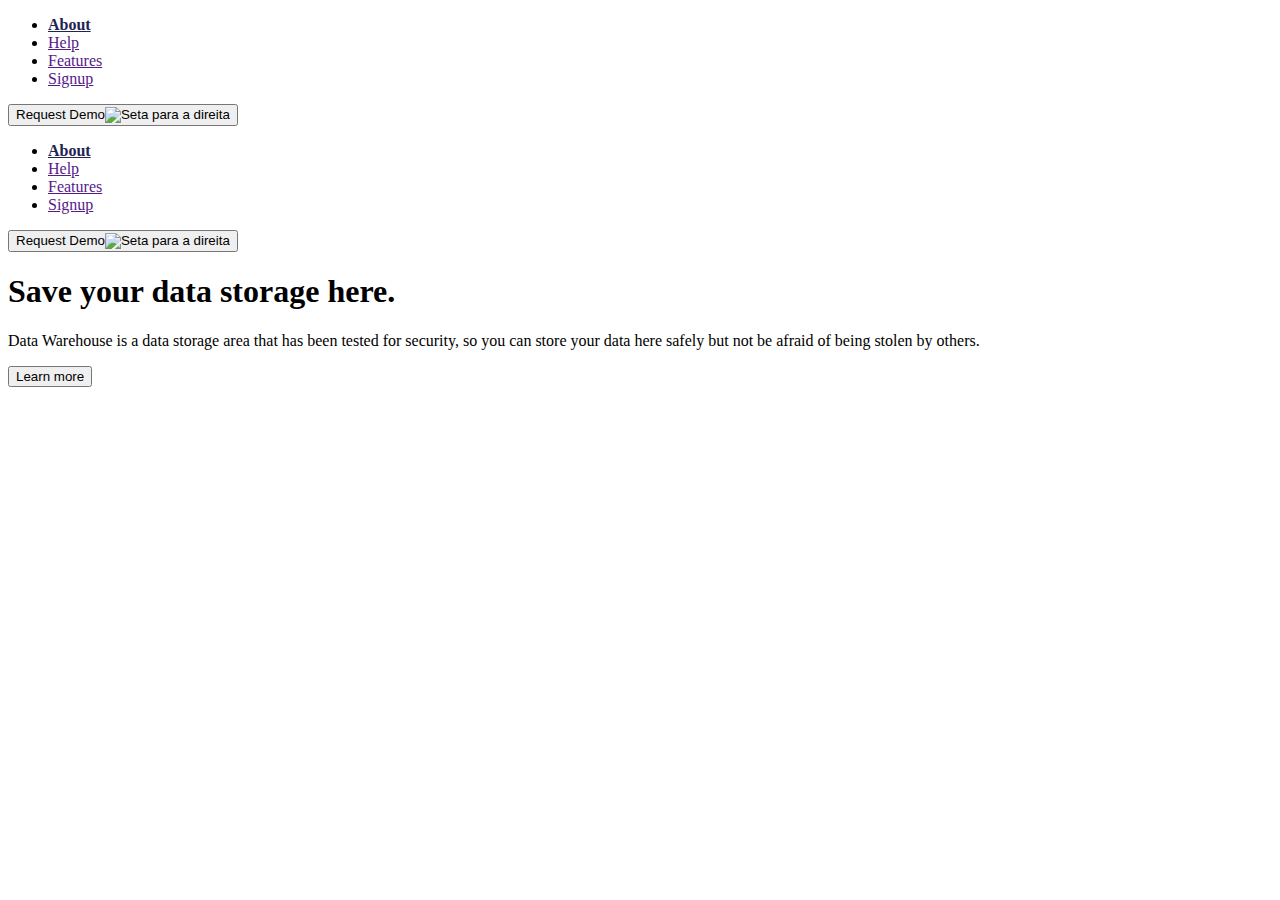
==== index.html @ e17e25a0 "Add files via upload" ====
<!DOCTYPE html>
<html lang="pt-br">
<head>
    <meta charset="UTF-8">
    <meta name="viewport" content="width=device-width, initial-scale=1.0">
    <meta name="author" content="Victor Mello">
    <title>Test 01</title>

    <link href="https://fonts.googleapis.com/css2?family=Nunito:wght@300;400;700&display=swap" rel="stylesheet">
    <link rel="stylesheet" href="./css/main.css">
</head>
<body>
    <div class="container">
        <nav class="desktop">
            <div class="menu-image">
                <div class="circle"></div>
                <div class="rectangle"></div>
            </div>
            <ul>
                <li><a href="" style="color: #212353;font-weight: 800;">About</a></li>
                <li><a href="">Help</a></li>
                <li><a href="">Features</a></li>
                <li><a href="">Signup</a></li>
            </ul>

            
            <button class="btn1">Request Demo<img class="fa-arrow-right" src="./images/arrow-right-solid.svg" alt="Seta para a direita"></button>
        </nav><!--.desktop-->

        <nav class="mobile">
            <div class="circle"></div>
            <div class="rectangle"></div>
            
            <ul>
                <li><a href="" style="color: #212353;font-weight: 800;">About</a></li>
                <li><a href="">Help</a></li>
                <li><a href="">Features</a></li>
                <li><a href="">Signup</a></li>
            </ul>

            <button class="btn1">Request Demo<img class="arrow-right" src="./images/arrow-right-solid.svg" alt="Seta para a direita"></button>
        </nav><!--.mobile-->
    </div><!--.container-->

    <div class="container">
        <div class="about-container">
            <div class="text-about">
                <h1>Save your data storage here.</h1>
                <p>Data Warehouse is a data storage area that has been tested for security, so you can store your data here safely but not be afraid of being stolen by others.
                </p>
                <button class="btn1">Learn more</button>
            </div><!--.text-about-->

            <img src="./images/image1.svg" alt="">
        </div><!--.about-container-->
    </div><!--.container-->
</body>
</html>
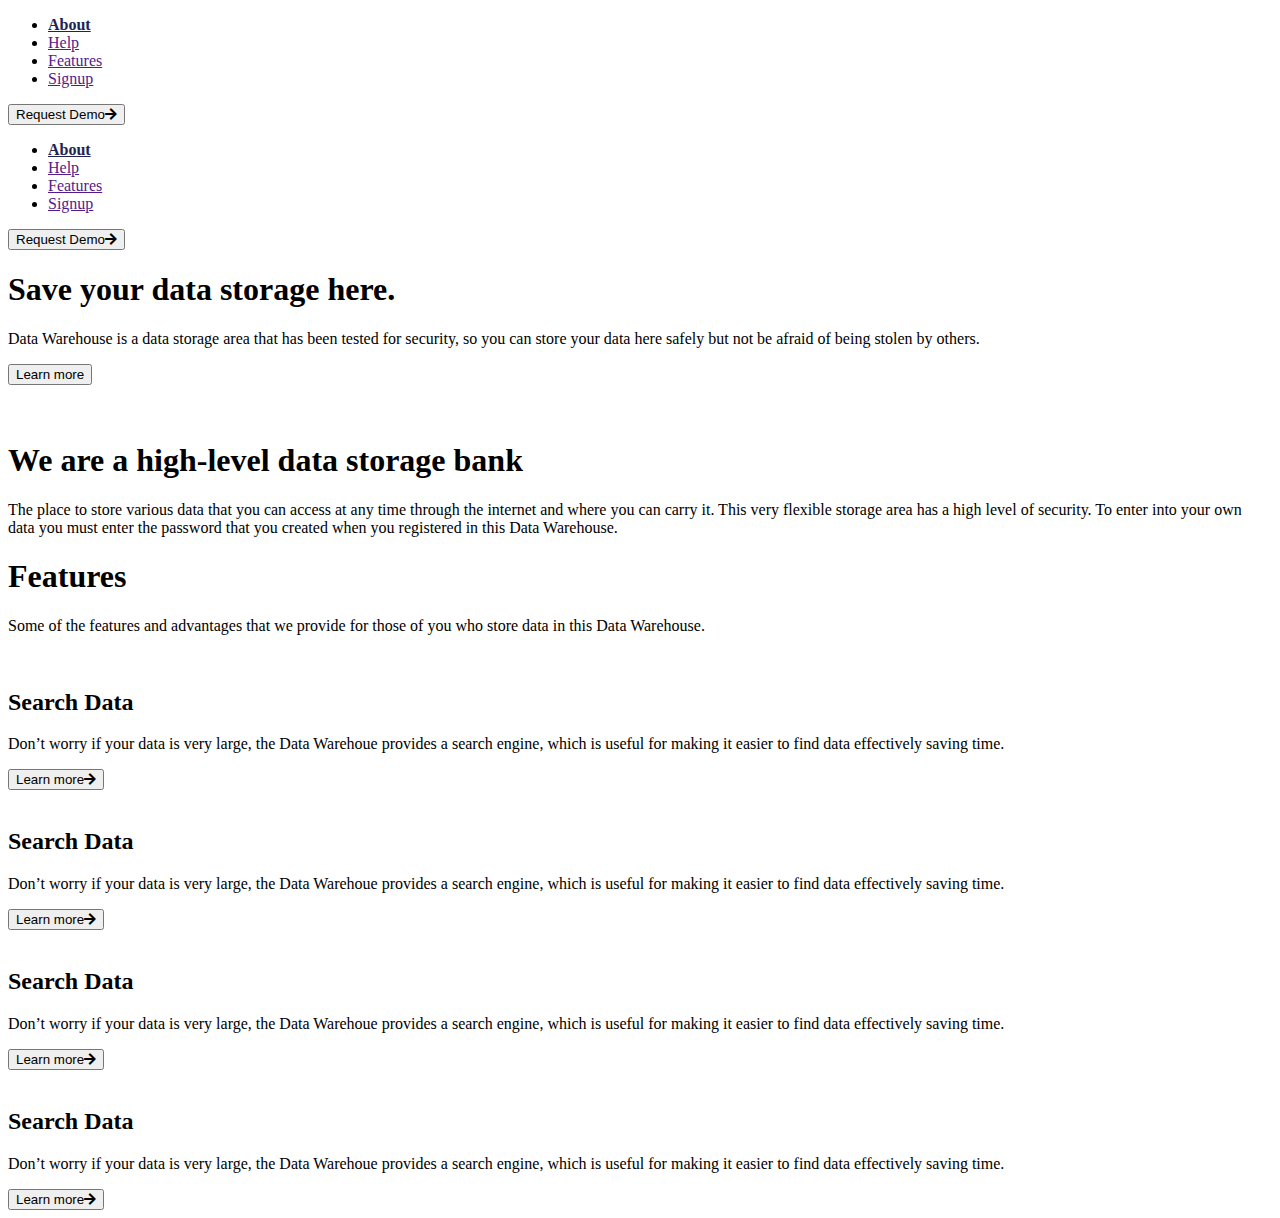
==== commit 3762676f: "Add files via upload" ====
--- a/index.html
+++ b/index.html
@@ -7,6 +7,7 @@
     <title>Test 01</title>
 
     <link href="https://fonts.googleapis.com/css2?family=Nunito:wght@300;400;700&display=swap" rel="stylesheet">
+    <link rel="stylesheet" href="https://cdnjs.cloudflare.com/ajax/libs/font-awesome/5.11.2/css/all.css">
     <link rel="stylesheet" href="./css/main.css">
 </head>
 <body>
@@ -22,9 +23,7 @@
                 <li><a href="">Features</a></li>
                 <li><a href="">Signup</a></li>
             </ul>
-
-            
-            <button class="btn1">Request Demo<img class="fa-arrow-right" src="./images/arrow-right-solid.svg" alt="Seta para a direita"></button>
+            <button class="btn1">Request Demo<i class="fa fa-arrow-right"></i></button>
         </nav><!--.desktop-->
 
         <nav class="mobile">
@@ -38,7 +37,7 @@
                 <li><a href="">Signup</a></li>
             </ul>
 
-            <button class="btn1">Request Demo<img class="arrow-right" src="./images/arrow-right-solid.svg" alt="Seta para a direita"></button>
+            <button class="btn1">Request Demo<i class="fa fa-arrow-right"></i></button>
         </nav><!--.mobile-->
     </div><!--.container-->
 
@@ -54,5 +53,58 @@
             <img src="./images/image1.svg" alt="">
         </div><!--.about-container-->
     </div><!--.container-->
+
+    <div class="container">
+        <div class="box-more">
+            <img src="./images/image3.svg" alt="">
+            <div class="box-more-text">
+                <h1>We are a high-level data storage bank</h1>
+                <p>The place to store various data that you can access at any time through the internet  and where you can carry it.
+                This very flexible storage area has a high level of security. To enter into your own data you must enter the password that you created when you registered in this Data Warehouse.</p>
+            </div><!--.box-more-text-->
+        </div><!--.box-more-->
+    </div><!--.container-->
+
+    <div class="container">
+        <div class="features-title">
+            <h1>Features</h1>
+            <p>Some of the features and advantages that we provide for those of you who store data in this Data Warehouse.</p>   
+        </div><!--.features-title-->
+        
+        <div class="features-box">
+            <div class="features-content">
+                <img src="./images/image4.svg" alt="">
+                <div class="features-text">
+                    <h2>Search Data</h2>
+                <p>Don’t worry if your data is very large, the Data Warehoue provides a search engine, which is useful for making it easier to find data effectively saving time.</p>
+                <button class="btn1">Learn more<i class="fa fa-arrow-right"></i></button>
+                </div><!--.features-text-->
+            </div><!--.features-content-->
+            <div class="features-content">
+                <img src="./images/image4.svg" alt="">
+                <div class="features-text">
+                    <h2>Search Data</h2>
+                <p>Don’t worry if your data is very large, the Data Warehoue provides a search engine, which is useful for making it easier to find data effectively saving time.</p>
+                <button class="btn1">Learn more<i class="fa fa-arrow-right"></i></button>
+                </div><!--.features-text-->
+            </div><!--.features-content-->
+            <div class="features-content">
+                <img src="./images/image4.svg" alt="">
+                <div class="features-text">
+                    <h2>Search Data</h2>
+                <p>Don’t worry if your data is very large, the Data Warehoue provides a search engine, which is useful for making it easier to find data effectively saving time.</p>
+                <button class="btn1">Learn more<i class="fa fa-arrow-right"></i></button>
+                </div><!--.features-text-->
+            </div><!--.features-content-->
+            <div class="features-content">
+                <img src="./images/image4.svg" alt="">
+                <div class="features-text">
+                    <h2>Search Data</h2>
+                <p>Don’t worry if your data is very large, the Data Warehoue provides a search engine, which is useful for making it easier to find data effectively saving time.</p>
+                <button class="btn1">Learn more<i class="fa fa-arrow-right"></i></button>
+                </div><!--.features-text-->
+            </div><!--.features-content-->
+        </div><!--.features-box-->
+    </div><!--.container-->
 </body>
 </html>